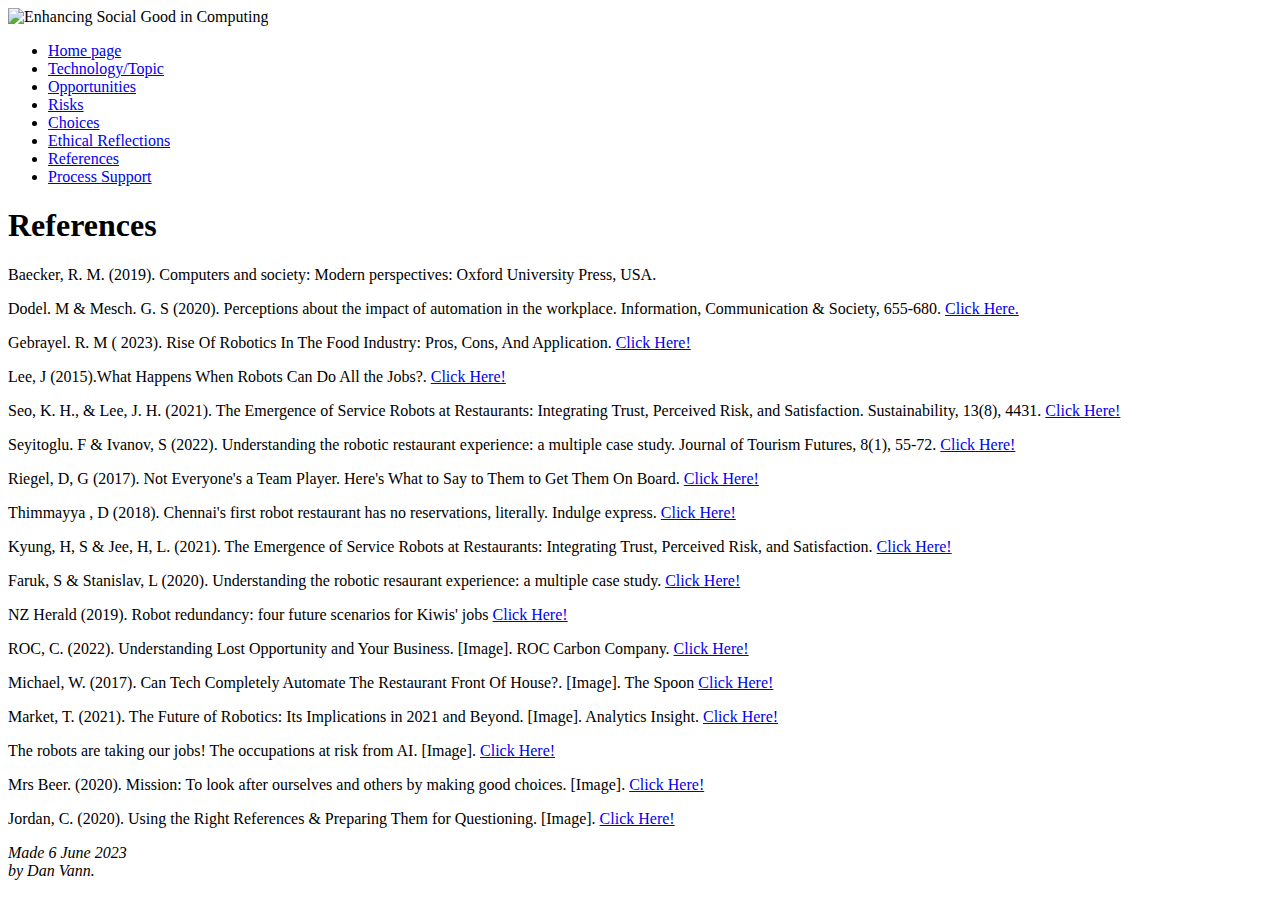
==== misc/references.html @ e27803e2 "Update references.html" ====
<!DOCTYPE html PUBLIC "-//W3C//DTD HTML 4.01//EN">
<html>
<head>
  <title>references</title>
  	<link rel="stylesheet" href="../styles/mystyles.css">
  </head>

<body>
<img src="../images/csg4ed-small.png" alt="Enhancing Social Good in Computing"
<!-- Site navigation menu -->

<ul class="navbar">
  <li><a href="../index.html">Home page</a>
  <li><a href="topic.html">Technology/Topic</a>
	<li><a href="opportunities.html">Opportunities</a>
	<li><a href="risks.html">Risks</a>
	<li><a href="choices.html">Choices</a>
	<li><a href="ethics.html">Ethical Reflections</a>
	<li><a href="references.html">References</a>
   <li><a href="process.html">Process Support</a>
</ul>

<!-- Main content -->
<h1>References</h1>

</ul><p>Baecker, R. M. (2019). Computers and society: Modern perspectives: Oxford University Press, USA.<p>
</ul><p>Dodel. M & Mesch. G. S (2020). Perceptions about the impact of automation in the workplace.
  Information, Communication & Society, 655-680. <a href="https://doi.org/10.1080/1369118X.2020.1716043">Click Here.</a></p>
</ul><p>Gebrayel. R. M ( 2023). Rise Of Robotics In The Food Industry: Pros, Cons,
And Application. <a href="https://www.foodics.com/robotics-in-the-food-industry/">Click Here!</a>
</p>
</ul><p>Lee, J (2015).What Happens When Robots Can Do All the 
  Jobs?. <a href="https://www.makeuseof.com/tag/happens-robots-can-jobs/">Click Here!</a></p>
</ul><p>Seo, K. H., & Lee, J. H. (2021). The Emergence of Service Robots at 
  Restaurants: Integrating Trust, Perceived Risk, and Satisfaction. Sustainability, 13(8), 4431. 
<a href="https://doi.org/10.3390/su13084431">Click Here!</a></p>
</ul><p>Seyitoglu. F & Ivanov, S (2022). Understanding the robotic restaurant
  experience: a multiple case study. Journal of Tourism Futures, 8(1), 55-72. 
<a href="https://doi.org/10.1108/JTF-04-2020-0070">Click Here!</a></p>
</ul><p>Riegel, D, G (2017). Not Everyone's a Team Player. Here's What to Say to
  Them to Get Them On Board. 
<a href="https://www.inc-aus.com/deborah-grayson-riegel/4-ways-to-address-a-non-collaborative-colleague.html">Click Here!</a></p>
</ul><p>Thimmayya , D (2018). Chennai's first robot restaurant has no
  reservations, literally. Indulge express. 
  <a href="https://www.indulgexpress.com/life%02style/food/2018/jan/26/when-we-say-that-chennais-first-robot-restaurant%02has-no-reservations-were-being-quite-literal-5854.htm">Click Here!</a></p></h5>
</ul><p>Kyung, H, S & Jee, H, L. (2021). The Emergence of Service Robots at Restaurants: Integrating Trust, Perceived Risk, and Satisfaction.
  <a href="https://www.mdpi.com/2071-1050/13/8/4431">Click Here!</a> </p>
</ul><p>Faruk, S & Stanislav, L (2020). Understanding the robotic resaurant experience: a multiple case study.
  <a href="https://www.emerald.com/insight/content/doi/10.1108/JTF-04-2020-0070/full/html">Click Here!</a>
</p>
</ul>NZ Herald (2019). Robot redundancy: four future scenarios for Kiwis' jobs
  <a href="https://www.nzherald.co.nz/business/robot-redundancy-four-future-scenarios-for-kiwis-jobs/6C5WCDH4X4LGXZTWUPNOZBAIOQ/">Click Here!</a><p></p>
</ul><p>ROC, C. (2022). Understanding Lost Opportunity and Your Business. [Image]. ROC Carbon Company. 
  <a href="https://www.roccarbon.com/understanding-lost-opportunity-and-your-business/">Click Here!</a>
</p>
</ul><p>Michael, W. (2017). Can Tech Completely Automate The Restaurant Front Of House?. [Image]. The Spoon
  <a href="https://thespoon.tech/can-tech-completely-automate-the-restaurant-front-of-house/">Click Here!</a>
</p>
</ul><p>Market, T. (2021). The Future of Robotics: Its Implications in 2021 and Beyond. [Image]. Analytics Insight.
  <a href="https://www.analyticsinsight.net/the-future-of-robotics-its-implications-in-2021-and-beyond/">Click Here!</a>
</p>
</ul><p>The robots are taking our jobs! The occupations at risk from AI. [Image]. 
  <a href="https://weseenow.co.uk/robots-taking-our-jobs-occupations-at-risk-from-ai/">Click Here!</a></p>
</ul><p>Mrs Beer. (2020). Mission: To look after ourselves and others by making good choices. [Image]. 
  <a href="https://truespirit.org.uk/2020/11/23/mission-to-look-after-ourselves-and-others-by-making-good-choices/">Click Here!</a>
</p>
</ul><p>Jordan, C. (2020). Using the Right References & Preparing Them for Questioning. [Image].
   <a href="https://www.lrostaffing.com/using-the-right-references/">Click Here!</a></p>
<address>Made 6 June 2023<br>
  by Dan Vann.</address>
 

</body>
  </html>
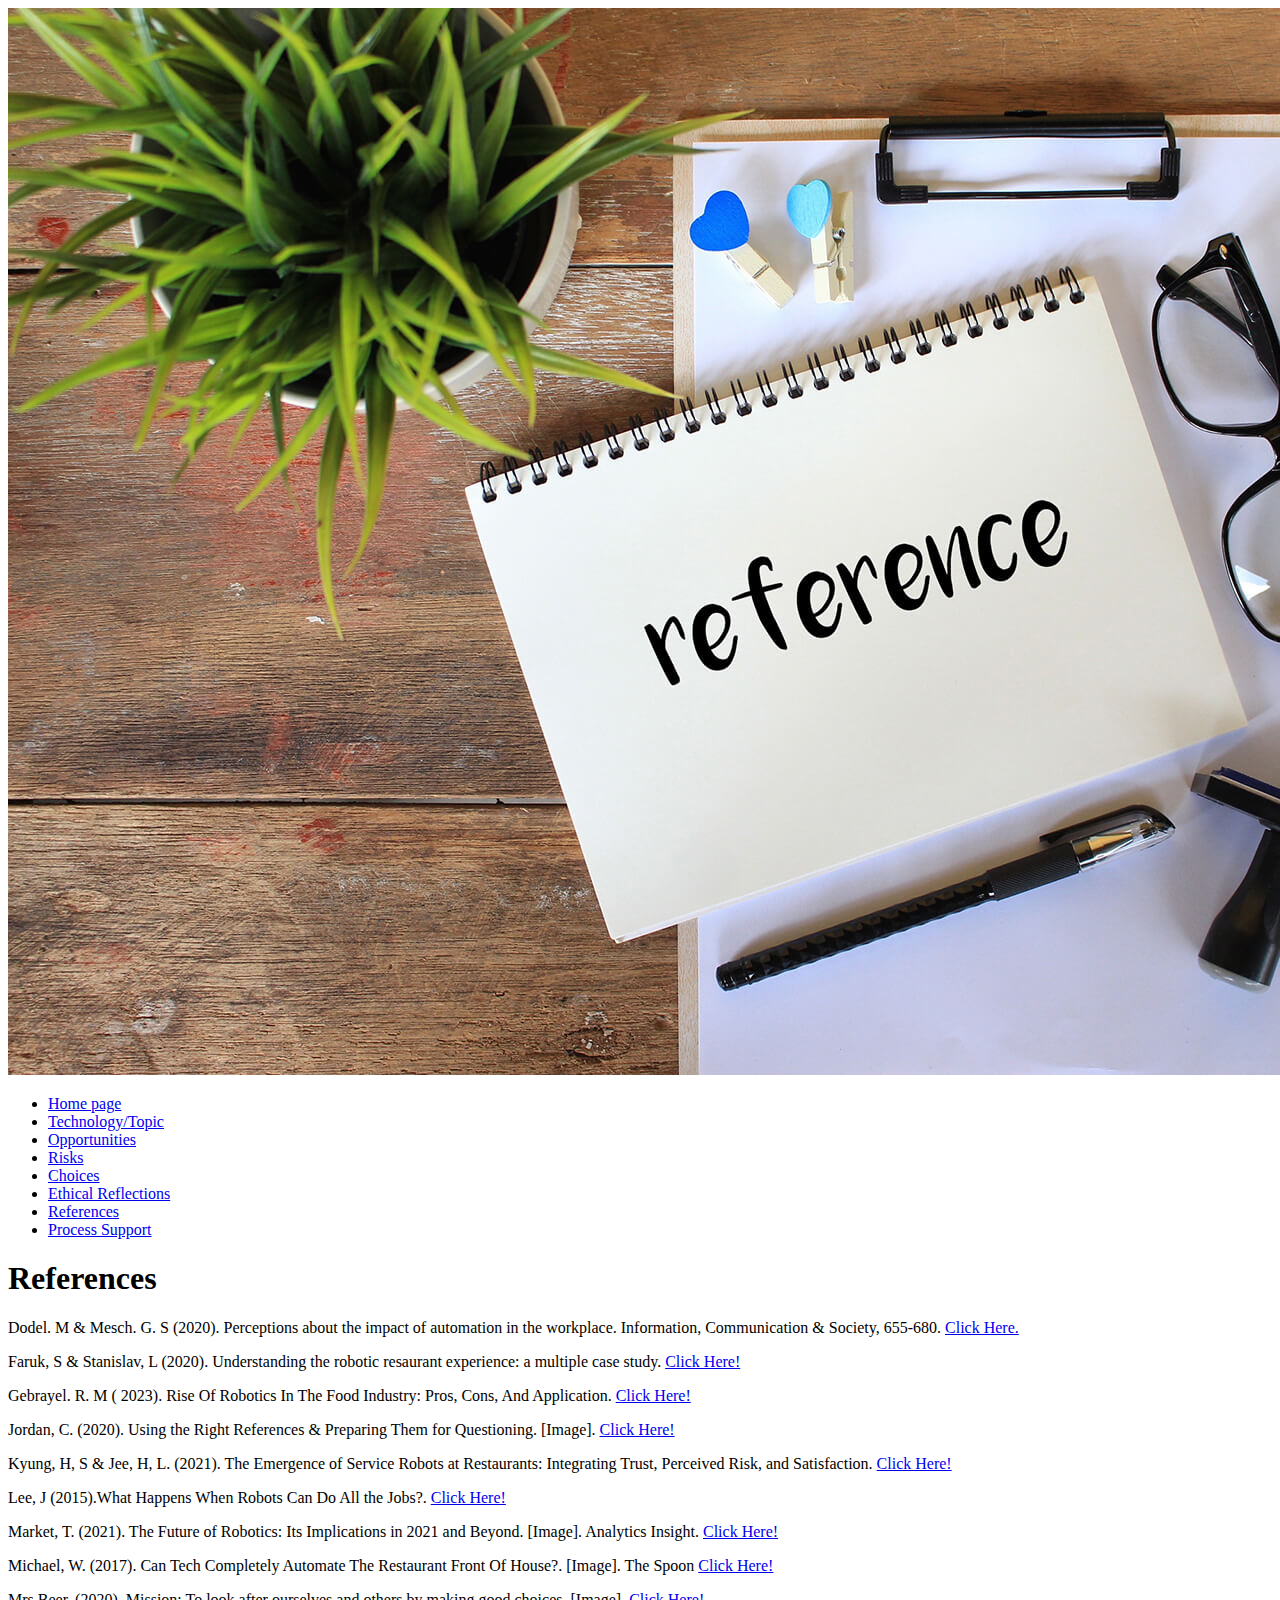
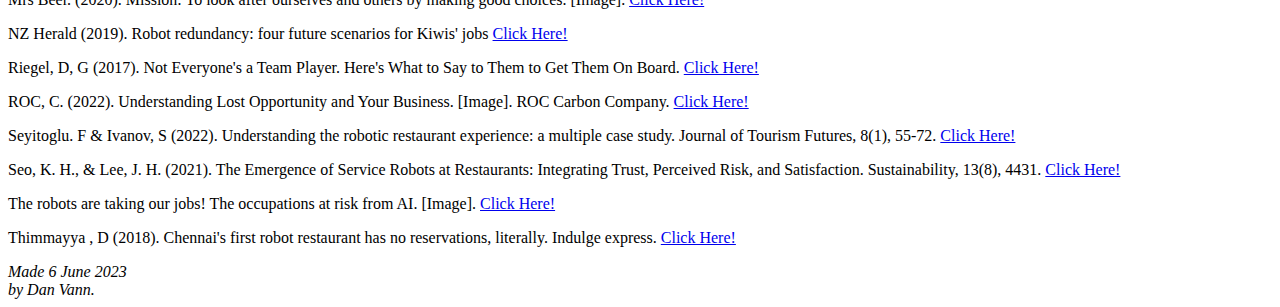
==== commit b9d7aa17: "Update references.html" ====
--- a/misc/references.html
+++ b/misc/references.html
@@ -6,7 +6,7 @@
   </head>
 
 <body>
-<img src="../images/csg4ed-small.png" alt="Enhancing Social Good in Computing"
+<img src="../images/references.jpg" alt="Enhancing Social Good in Computing"
 <!-- Site navigation menu -->
 
 <ul class="navbar">
@@ -23,49 +23,49 @@
 <!-- Main content -->
 <h1>References</h1>
 
-</ul><p>Baecker, R. M. (2019). Computers and society: Modern perspectives: Oxford University Press, USA.<p>
 </ul><p>Dodel. M & Mesch. G. S (2020). Perceptions about the impact of automation in the workplace.
   Information, Communication & Society, 655-680. <a href="https://doi.org/10.1080/1369118X.2020.1716043">Click Here.</a></p>
+</ul><p>Faruk, S & Stanislav, L (2020). Understanding the robotic resaurant experience: a multiple case study.
+  <a href="https://www.emerald.com/insight/content/doi/10.1108/JTF-04-2020-0070/full/html">Click Here!</a>
+</p>
 </ul><p>Gebrayel. R. M ( 2023). Rise Of Robotics In The Food Industry: Pros, Cons,
 And Application. <a href="https://www.foodics.com/robotics-in-the-food-industry/">Click Here!</a>
 </p>
+</ul><p>Jordan, C. (2020). Using the Right References & Preparing Them for Questioning. [Image].
+   <a href="https://www.lrostaffing.com/using-the-right-references/">Click Here!</a></p>
+</ul><p>Kyung, H, S & Jee, H, L. (2021). The Emergence of Service Robots at Restaurants: Integrating Trust, Perceived Risk, and Satisfaction.
+  <a href="https://www.mdpi.com/2071-1050/13/8/4431">Click Here!</a> </p>
 </ul><p>Lee, J (2015).What Happens When Robots Can Do All the 
   Jobs?. <a href="https://www.makeuseof.com/tag/happens-robots-can-jobs/">Click Here!</a></p>
-</ul><p>Seo, K. H., & Lee, J. H. (2021). The Emergence of Service Robots at 
-  Restaurants: Integrating Trust, Perceived Risk, and Satisfaction. Sustainability, 13(8), 4431. 
-<a href="https://doi.org/10.3390/su13084431">Click Here!</a></p>
-</ul><p>Seyitoglu. F & Ivanov, S (2022). Understanding the robotic restaurant
-  experience: a multiple case study. Journal of Tourism Futures, 8(1), 55-72. 
-<a href="https://doi.org/10.1108/JTF-04-2020-0070">Click Here!</a></p>
-</ul><p>Riegel, D, G (2017). Not Everyone's a Team Player. Here's What to Say to
-  Them to Get Them On Board. 
-<a href="https://www.inc-aus.com/deborah-grayson-riegel/4-ways-to-address-a-non-collaborative-colleague.html">Click Here!</a></p>
-</ul><p>Thimmayya , D (2018). Chennai's first robot restaurant has no
-  reservations, literally. Indulge express. 
-  <a href="https://www.indulgexpress.com/life%02style/food/2018/jan/26/when-we-say-that-chennais-first-robot-restaurant%02has-no-reservations-were-being-quite-literal-5854.htm">Click Here!</a></p></h5>
-</ul><p>Kyung, H, S & Jee, H, L. (2021). The Emergence of Service Robots at Restaurants: Integrating Trust, Perceived Risk, and Satisfaction.
-  <a href="https://www.mdpi.com/2071-1050/13/8/4431">Click Here!</a> </p>
-</ul><p>Faruk, S & Stanislav, L (2020). Understanding the robotic resaurant experience: a multiple case study.
-  <a href="https://www.emerald.com/insight/content/doi/10.1108/JTF-04-2020-0070/full/html">Click Here!</a>
-</p>
-</ul>NZ Herald (2019). Robot redundancy: four future scenarios for Kiwis' jobs
-  <a href="https://www.nzherald.co.nz/business/robot-redundancy-four-future-scenarios-for-kiwis-jobs/6C5WCDH4X4LGXZTWUPNOZBAIOQ/">Click Here!</a><p></p>
-</ul><p>ROC, C. (2022). Understanding Lost Opportunity and Your Business. [Image]. ROC Carbon Company. 
-  <a href="https://www.roccarbon.com/understanding-lost-opportunity-and-your-business/">Click Here!</a>
+</ul><p>Market, T. (2021). The Future of Robotics: Its Implications in 2021 and Beyond. [Image]. Analytics Insight.
+  <a href="https://www.analyticsinsight.net/the-future-of-robotics-its-implications-in-2021-and-beyond/">Click Here!</a>
 </p>
 </ul><p>Michael, W. (2017). Can Tech Completely Automate The Restaurant Front Of House?. [Image]. The Spoon
   <a href="https://thespoon.tech/can-tech-completely-automate-the-restaurant-front-of-house/">Click Here!</a>
 </p>
-</ul><p>Market, T. (2021). The Future of Robotics: Its Implications in 2021 and Beyond. [Image]. Analytics Insight.
-  <a href="https://www.analyticsinsight.net/the-future-of-robotics-its-implications-in-2021-and-beyond/">Click Here!</a>
-</p>
-</ul><p>The robots are taking our jobs! The occupations at risk from AI. [Image]. 
-  <a href="https://weseenow.co.uk/robots-taking-our-jobs-occupations-at-risk-from-ai/">Click Here!</a></p>
 </ul><p>Mrs Beer. (2020). Mission: To look after ourselves and others by making good choices. [Image]. 
   <a href="https://truespirit.org.uk/2020/11/23/mission-to-look-after-ourselves-and-others-by-making-good-choices/">Click Here!</a>
 </p>
-</ul><p>Jordan, C. (2020). Using the Right References & Preparing Them for Questioning. [Image].
-   <a href="https://www.lrostaffing.com/using-the-right-references/">Click Here!</a></p>
+</ul>NZ Herald (2019). Robot redundancy: four future scenarios for Kiwis' jobs
+  <a href="https://www.nzherald.co.nz/business/robot-redundancy-four-future-scenarios-for-kiwis-jobs/6C5WCDH4X4LGXZTWUPNOZBAIOQ/">Click Here!</a><p></p>
+</ul><p>Riegel, D, G (2017). Not Everyone's a Team Player. Here's What to Say to
+  Them to Get Them On Board. <a href="https://www.inc-aus.com/deborah-grayson-riegel/4-ways-to-address-a-non-collaborative-colleague.html">Click Here!</a></p>
+</ul><p>ROC, C. (2022). Understanding Lost Opportunity and Your Business. [Image]. ROC Carbon Company. 
+  <a href="https://www.roccarbon.com/understanding-lost-opportunity-and-your-business/">Click Here!</a>
+</p>
+</ul><p>Seyitoglu. F & Ivanov, S (2022). Understanding the robotic restaurant
+  experience: a multiple case study. Journal of Tourism Futures, 8(1), 55-72. 
+<a href="https://doi.org/10.1108/JTF-04-2020-0070">Click Here!</a></p>
+</ul><p>Seo, K. H., & Lee, J. H. (2021). The Emergence of Service Robots at 
+  Restaurants: Integrating Trust, Perceived Risk, and Satisfaction. Sustainability, 13(8), 4431. 
+<a href="https://doi.org/10.3390/su13084431">Click Here!</a></p>
+</ul><p>The robots are taking our jobs! The occupations at risk from AI. [Image]. 
+  <a href="https://weseenow.co.uk/robots-taking-our-jobs-occupations-at-risk-from-ai/">Click Here!</a></p>
+</ul><p>Thimmayya , D (2018). Chennai's first robot restaurant has no
+  reservations, literally. Indulge express. 
+  <a href="https://www.indulgexpress.com/life%02style/food/2018/jan/26/when-we-say-that-chennais-first-robot-restaurant%02has-no-reservations-were-being-quite-literal-5854.htm">Click Here!</a></p></h5>
+	
+	
 <address>Made 6 June 2023<br>
   by Dan Vann.</address>
  
